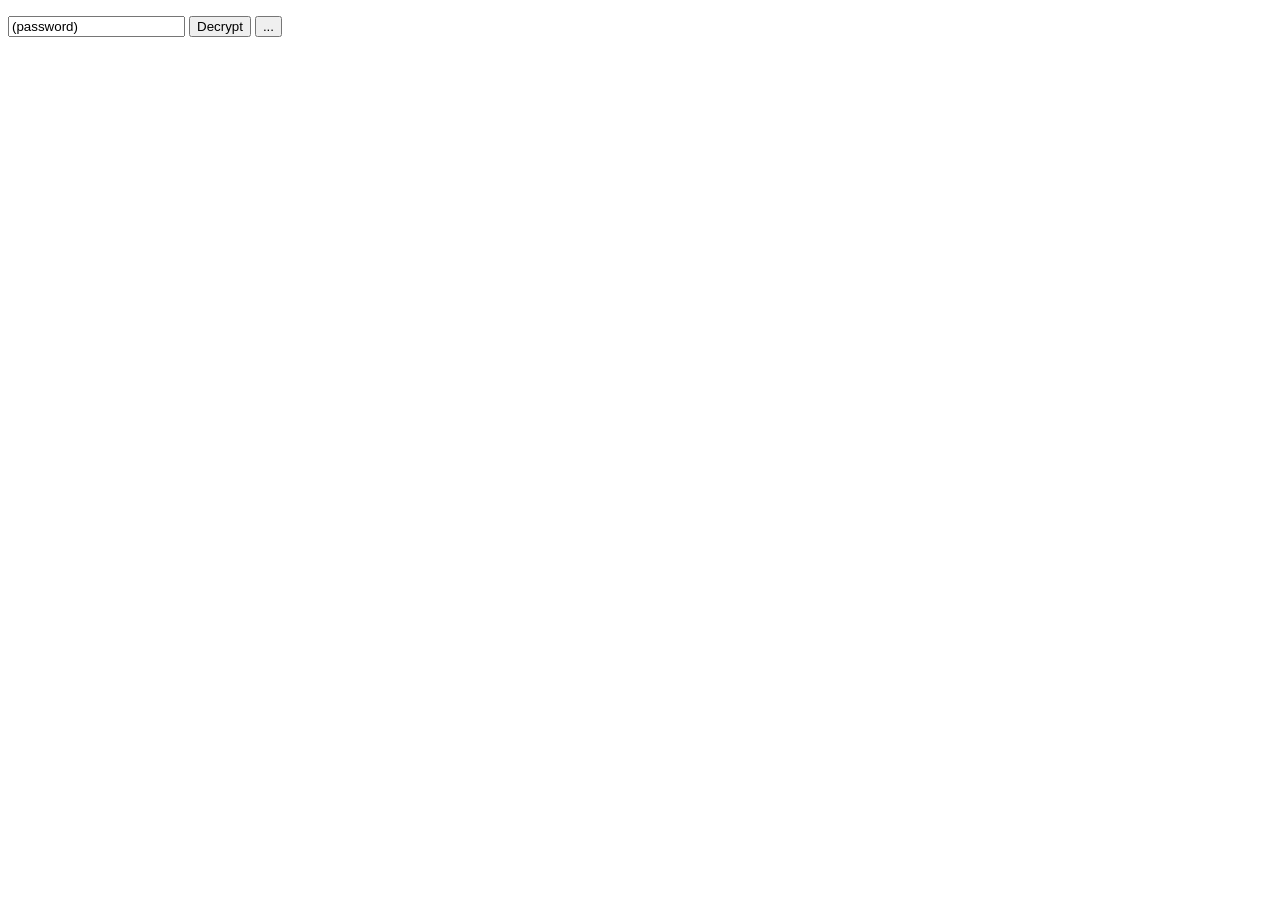
==== src/main/webapp/index.html @ 300dc243 "Encrypt and Decrypt web page content" ====
<!DOCTYPE html>
<html lang="en">

<head>
  <meta charset="UTF-8">
  <meta name="viewport" content="width=device-width, initial-scale=1, shrink-to-fit=no">
  <title>Encrypted Page</title>
</head>

<body>
  <p>
    <input type="text" id="password" value="(password)">
    <input type="button" id="decrypt" value="Decrypt">
    <input type="button" id="show-more" value="...">
  </p>
  <p id="more" style="display: none;">
    <textarea id="plaintext-in" rows="20" cols="80">(plaintext)</textarea><br>
    <input type="button" id="encrypt" value="Encrypt">
  </p>
  <div id="cipherText" style="display: none;">
    sfT3uDUNV/k62k5rTynjFQ==:tptzXlxDH/twnk/q:FMNQAp7qct4BuSpbokZhdwpdLHKUtHdwMfphCqd83fhpJWA1gks/0aulH+mYKufHKpuxgd4l9KZAnG8=
  </div>
  <div id="plaintext"></div>
  <script src="crypto.js"></script>
</body>

</html>
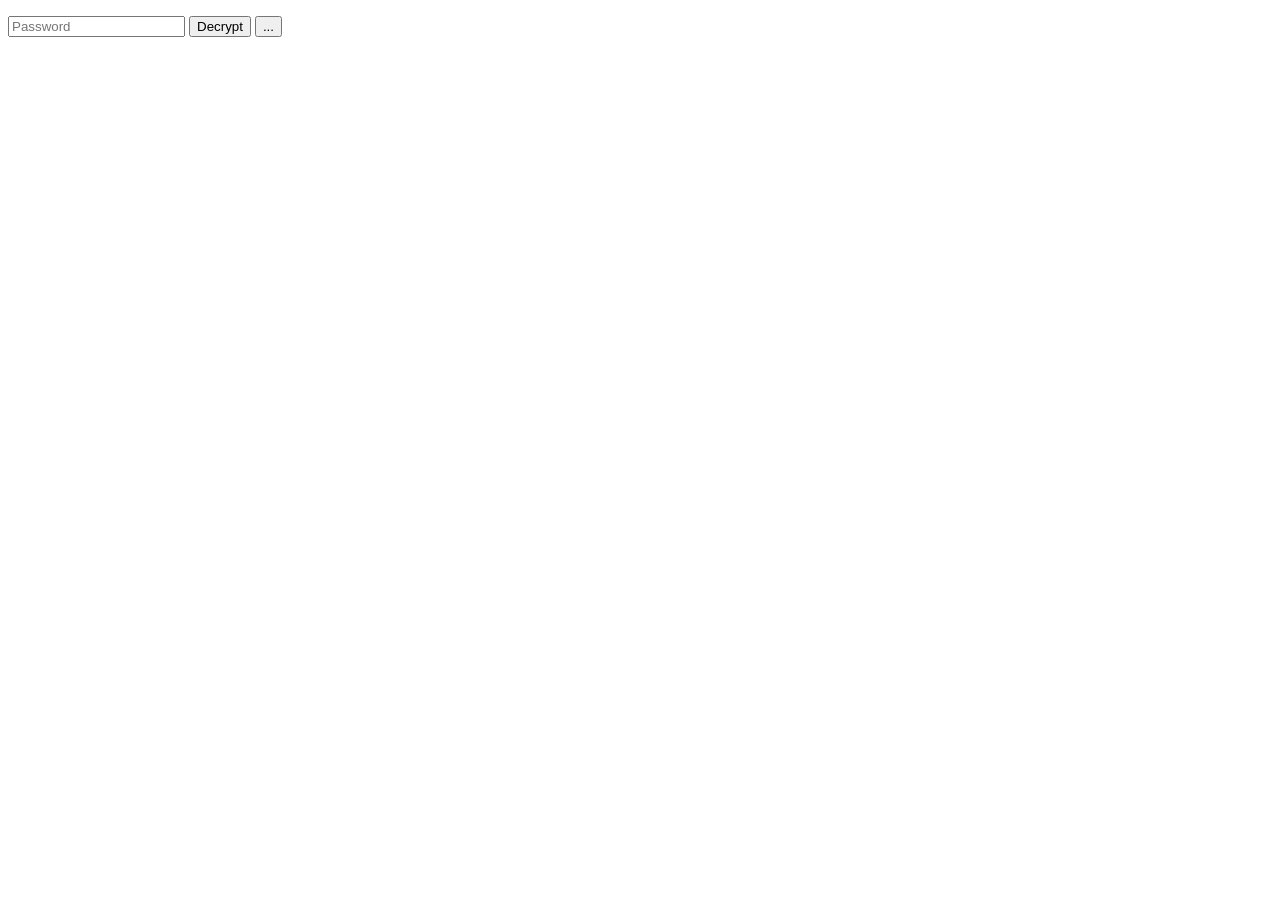
==== commit a594d849: "Cleanup" ====
--- a/src/main/webapp/index.html
+++ b/src/main/webapp/index.html
@@ -9,12 +9,12 @@
 
 <body>
   <p>
-    <input type="text" id="password" value="(password)">
+    <input type="password" id="password" placeholder="Password">
     <input type="button" id="decrypt" value="Decrypt">
     <input type="button" id="show-more" value="...">
   </p>
   <p id="more" style="display: none;">
-    <textarea id="plaintext-in" rows="20" cols="80">(plaintext)</textarea><br>
+    <textarea id="plaintext-in" rows="20" cols="80" placeholder="Plaintext"></textarea><br>
     <input type="button" id="encrypt" value="Encrypt">
   </p>
   <div id="cipherText" style="display: none;">
